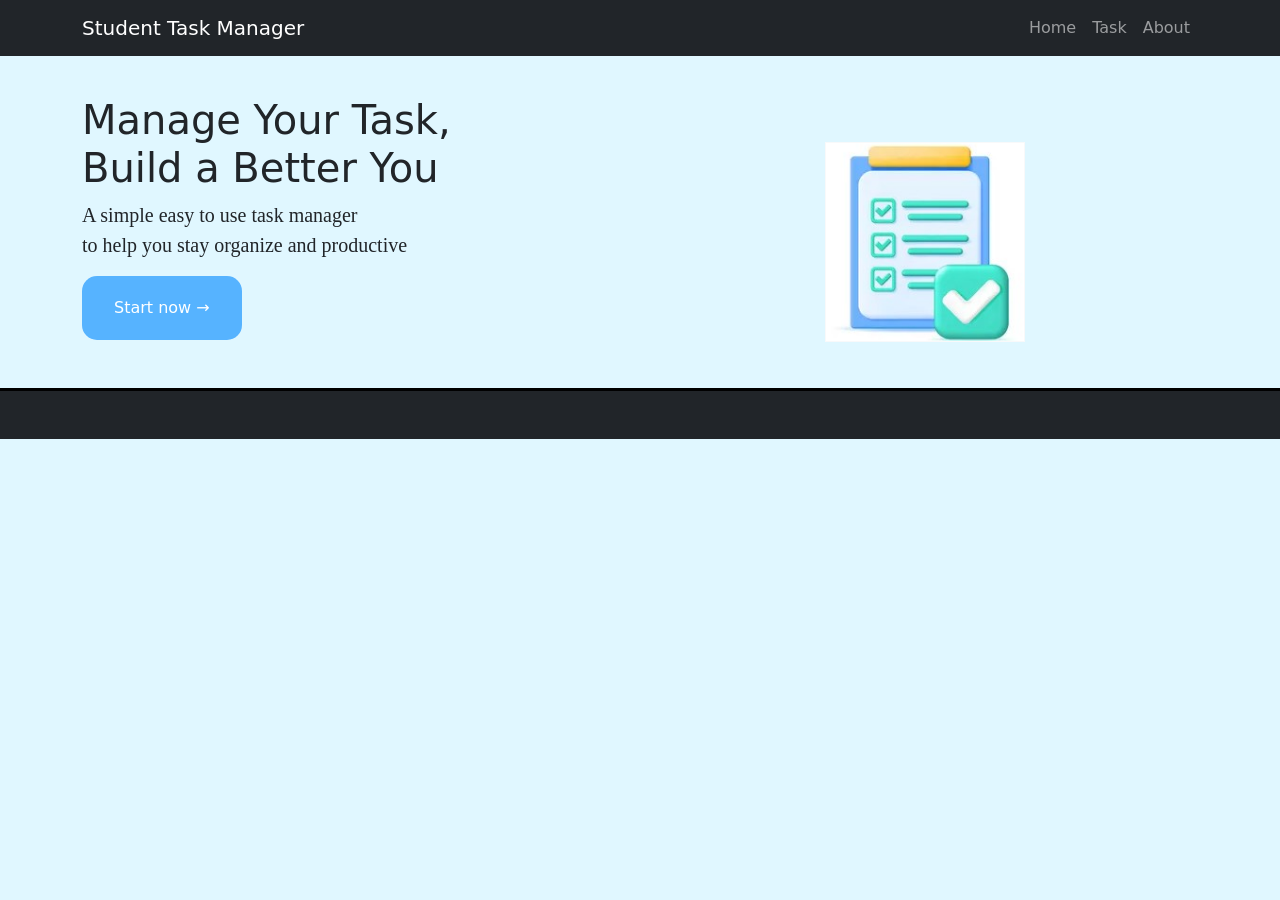
==== index.html @ dc157064 "Add files via upload" ====
<!DOCTYPE html>
<html lang="en">
<head>
    <meta charset="UTF-8">
    <title>Home page</title>
    <meta name="viewport" content="width=device-width, initial-scale=1">
     <link href="https://cdn.jsdelivr.net/npm/bootstrap@5.3.2/dist/css/bootstrap.min.css" rel="stylesheet">
     <link rel="stylesheet" href="style.css">
    <style>
        section {
            border-bottom: 3px solid black;
        }
        
    </style>
</head>
<body>
    <nav class="navbar navbar-expand-lg navbar-dark bg-dark fixed-top">
        <div class="container">
            <a class="navbar-brand" href="#">Student Task Manager</a>
            <button class="navbar-toggler" type="button" data-bs-toggle="collapse" data-bs-target="#navbarNav">
                <span class="navbar-toggler-icon"></span>
            </button>
            <div class="collapse navbar-collapse" id="navbarNav">
                <ul class="navbar-nav ms-auto">
                    <li class="nav-item"><a class="nav-link" href="index.html">Home</a></li>
                    <li class="nav-item"><a class="nav-link" href="task.html">Task</a></li>
                    <li class="nav-item"><a class="nav-link" href="about.html">About</a></li>
                </ul>                  
            </div>
        </div>
    </nav>
 <section id="home" class="hero pt-5 mt-5">
    <div class="container">
        <div class="row align-items-center">
            <div class="col-md-6 text-center text-md-start">
                <h1 class="display-6">Manage Your Task,<br> Build a Better You</h1>
                <p class="lead">A simple easy to use task manager<br>
                to help you stay organize and productive</p>
                <a href="task.html"><button type="button">Start now →</button></a>   
            </div>
            <div class="col-md-6 text-center">
                <img src="fileimage.jpg" class="img-fluid border border-light" style="width: 200px; height: 200px; object-fit: cover;" alt="Home">
            </div>
        </div>
    </div>
</section>
<footer class="text-center py-4 bg-dark text-white">
</footer>
<script src="https://cdn.jsdelivr.net/npm/bootstrap@5.3.2/dist/js/bootstrap.bundle.min.js"></script>
</body>
</html>
---- style.css ----
body {
  background-color: rgb(224, 247, 255);
}
p {
  font-family: verdana;
  font-size: 20px;
}
button {
  background-color: rgb(86, 179, 255);
  border-radius: 15px;
  border: none;
  color: white;
  padding: 20px 32px;
  text-align: center;
  text-decoration: none;
  display: inline-block;
  font-size: 16px;
  cursor: pointer;
  margin-bottom: 3rem;
}
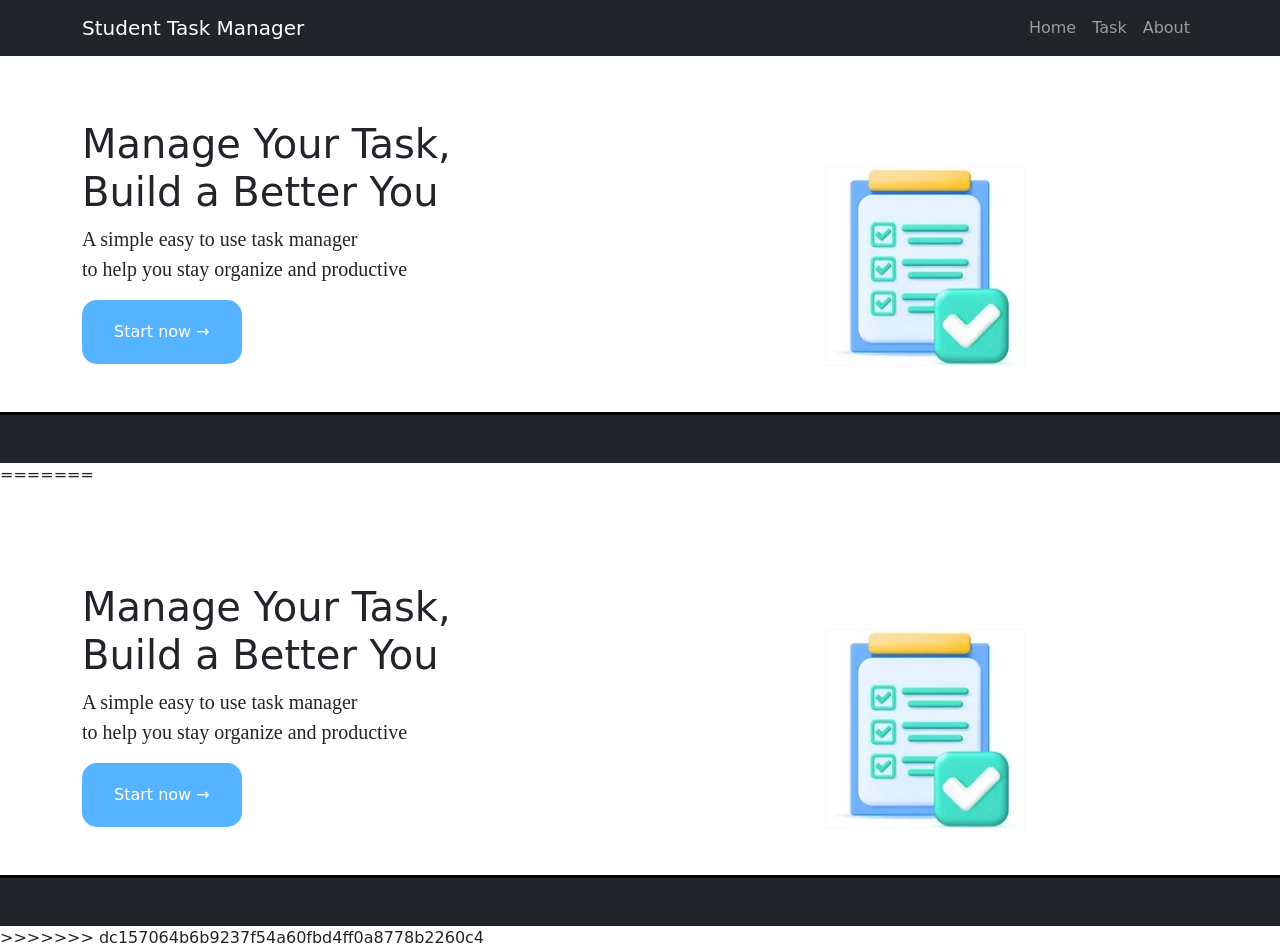
==== commit 6cb73972: "Resolved merge conflicts" ====
--- a/index.html
+++ b/index.html
@@ -1,51 +1,104 @@
-<!DOCTYPE html>
-<html lang="en">
-<head>
-    <meta charset="UTF-8">
-    <title>Home page</title>
-    <meta name="viewport" content="width=device-width, initial-scale=1">
-     <link href="https://cdn.jsdelivr.net/npm/bootstrap@5.3.2/dist/css/bootstrap.min.css" rel="stylesheet">
-     <link rel="stylesheet" href="style.css">
-    <style>
-        section {
-            border-bottom: 3px solid black;
-        }
-        
-    </style>
-</head>
-<body>
-    <nav class="navbar navbar-expand-lg navbar-dark bg-dark fixed-top">
-        <div class="container">
-            <a class="navbar-brand" href="#">Student Task Manager</a>
-            <button class="navbar-toggler" type="button" data-bs-toggle="collapse" data-bs-target="#navbarNav">
-                <span class="navbar-toggler-icon"></span>
-            </button>
-            <div class="collapse navbar-collapse" id="navbarNav">
-                <ul class="navbar-nav ms-auto">
-                    <li class="nav-item"><a class="nav-link" href="index.html">Home</a></li>
-                    <li class="nav-item"><a class="nav-link" href="task.html">Task</a></li>
-                    <li class="nav-item"><a class="nav-link" href="about.html">About</a></li>
-                </ul>                  
-            </div>
-        </div>
-    </nav>
- <section id="home" class="hero pt-5 mt-5">
-    <div class="container">
-        <div class="row align-items-center">
-            <div class="col-md-6 text-center text-md-start">
-                <h1 class="display-6">Manage Your Task,<br> Build a Better You</h1>
-                <p class="lead">A simple easy to use task manager<br>
-                to help you stay organize and productive</p>
-                <a href="task.html"><button type="button">Start now →</button></a>   
-            </div>
-            <div class="col-md-6 text-center">
-                <img src="fileimage.jpg" class="img-fluid border border-light" style="width: 200px; height: 200px; object-fit: cover;" alt="Home">
-            </div>
-        </div>
-    </div>
-</section>
-<footer class="text-center py-4 bg-dark text-white">
-</footer>
-<script src="https://cdn.jsdelivr.net/npm/bootstrap@5.3.2/dist/js/bootstrap.bundle.min.js"></script>
-</body>
+<<<<<<< HEAD
+<!DOCTYPE html>
+<html lang="en">
+<head>
+    <meta charset="UTF-8">
+    <title>Home page</title>
+    <meta name="viewport" content="width=device-width, initial-scale=1">
+     <link href="https://cdn.jsdelivr.net/npm/bootstrap@5.3.2/dist/css/bootstrap.min.css" rel="stylesheet">
+     <link rel="stylesheet" href="style.css">
+    <style>
+        section {
+            border-bottom: 3px solid black;
+        }
+        
+    </style>
+</head>
+<body>
+    <nav class="navbar navbar-expand-lg navbar-dark bg-dark fixed-top">
+        <div class="container">
+            <a class="navbar-brand" href="#">Student Task Manager</a>
+            <button class="navbar-toggler" type="button" data-bs-toggle="collapse" data-bs-target="#navbarNav">
+                <span class="navbar-toggler-icon"></span>
+            </button>
+            <div class="collapse navbar-collapse" id="navbarNav">
+                <ul class="navbar-nav ms-auto">
+                    <li class="nav-item"><a class="nav-link" href="index.html">Home</a></li>
+                    <li class="nav-item"><a class="nav-link" href="task.html">Task</a></li>
+                    <li class="nav-item"><a class="nav-link" href="about.html">About</a></li>
+                </ul>                  
+            </div>
+        </div>
+    </nav>
+ <section id="home" class="hero pt-5 mt-5">
+    <div class="container">
+        <div class="row align-items-center">
+            <div class="col-md-6 text-center text-md-start">
+                <h1 class="display-6">Manage Your Task,<br> Build a Better You</h1>
+                <p class="lead">A simple easy to use task manager<br>
+                to help you stay organize and productive</p>
+                <a href="task.html"><button type="button">Start now →</button></a>   
+            </div>
+            <div class="col-md-6 text-center">
+                <img src="fileimage.jpg" class="img-fluid border border-light" style="width: 200px; height: 200px; object-fit: cover;" alt="Home">
+            </div>
+        </div>
+    </div>
+</section>
+<footer class="text-center py-4 bg-dark text-white">
+</footer>
+<script src="https://cdn.jsdelivr.net/npm/bootstrap@5.3.2/dist/js/bootstrap.bundle.min.js"></script>
+</body>
+=======
+<!DOCTYPE html>
+<html lang="en">
+<head>
+    <meta charset="UTF-8">
+    <title>Home page</title>
+    <meta name="viewport" content="width=device-width, initial-scale=1">
+     <link href="https://cdn.jsdelivr.net/npm/bootstrap@5.3.2/dist/css/bootstrap.min.css" rel="stylesheet">
+     <link rel="stylesheet" href="style.css">
+    <style>
+        section {
+            border-bottom: 3px solid black;
+        }
+        
+    </style>
+</head>
+<body>
+    <nav class="navbar navbar-expand-lg navbar-dark bg-dark fixed-top">
+        <div class="container">
+            <a class="navbar-brand" href="#">Student Task Manager</a>
+            <button class="navbar-toggler" type="button" data-bs-toggle="collapse" data-bs-target="#navbarNav">
+                <span class="navbar-toggler-icon"></span>
+            </button>
+            <div class="collapse navbar-collapse" id="navbarNav">
+                <ul class="navbar-nav ms-auto">
+                    <li class="nav-item"><a class="nav-link" href="index.html">Home</a></li>
+                    <li class="nav-item"><a class="nav-link" href="task.html">Task</a></li>
+                    <li class="nav-item"><a class="nav-link" href="about.html">About</a></li>
+                </ul>                  
+            </div>
+        </div>
+    </nav>
+ <section id="home" class="hero pt-5 mt-5">
+    <div class="container">
+        <div class="row align-items-center">
+            <div class="col-md-6 text-center text-md-start">
+                <h1 class="display-6">Manage Your Task,<br> Build a Better You</h1>
+                <p class="lead">A simple easy to use task manager<br>
+                to help you stay organize and productive</p>
+                <a href="task.html"><button type="button">Start now →</button></a>   
+            </div>
+            <div class="col-md-6 text-center">
+                <img src="fileimage.jpg" class="img-fluid border border-light" style="width: 200px; height: 200px; object-fit: cover;" alt="Home">
+            </div>
+        </div>
+    </div>
+</section>
+<footer class="text-center py-4 bg-dark text-white">
+</footer>
+<script src="https://cdn.jsdelivr.net/npm/bootstrap@5.3.2/dist/js/bootstrap.bundle.min.js"></script>
+</body>
+>>>>>>> dc157064b6b9237f54a60fbd4ff0a8778b2260c4
 </html>
--- a/style.css
+++ b/style.css
@@ -1,20 +1,43 @@
-body {
-  background-color: rgb(224, 247, 255);
-}
-p {
-  font-family: verdana;
-  font-size: 20px;
-}
-button {
-  background-color: rgb(86, 179, 255);
-  border-radius: 15px;
-  border: none;
-  color: white;
-  padding: 20px 32px;
-  text-align: center;
-  text-decoration: none;
-  display: inline-block;
-  font-size: 16px;
-  cursor: pointer;
-  margin-bottom: 3rem;
-}
+<<<<<<< HEAD
+body {
+  background-color: rgb(224, 247, 255);
+}
+p {
+  font-family: verdana;
+  font-size: 20px;
+}
+button {
+  background-color: rgb(86, 179, 255);
+  border-radius: 15px;
+  border: none;
+  color: white;
+  padding: 20px 32px;
+  text-align: center;
+  text-decoration: none;
+  display: inline-block;
+  font-size: 16px;
+  cursor: pointer;
+  margin-bottom: 3rem;
+}
+=======
+body {
+  background-color: rgb(224, 247, 255);
+}
+p {
+  font-family: verdana;
+  font-size: 20px;
+}
+button {
+  background-color: rgb(86, 179, 255);
+  border-radius: 15px;
+  border: none;
+  color: white;
+  padding: 20px 32px;
+  text-align: center;
+  text-decoration: none;
+  display: inline-block;
+  font-size: 16px;
+  cursor: pointer;
+  margin-bottom: 3rem;
+}
+>>>>>>> dc157064b6b9237f54a60fbd4ff0a8778b2260c4
--- a/style.css
+++ b/style.css
@@ -1,20 +1,43 @@
-body {
-  background-color: rgb(224, 247, 255);
-}
-p {
-  font-family: verdana;
-  font-size: 20px;
-}
-button {
-  background-color: rgb(86, 179, 255);
-  border-radius: 15px;
-  border: none;
-  color: white;
-  padding: 20px 32px;
-  text-align: center;
-  text-decoration: none;
-  display: inline-block;
-  font-size: 16px;
-  cursor: pointer;
-  margin-bottom: 3rem;
-}
+<<<<<<< HEAD
+body {
+  background-color: rgb(224, 247, 255);
+}
+p {
+  font-family: verdana;
+  font-size: 20px;
+}
+button {
+  background-color: rgb(86, 179, 255);
+  border-radius: 15px;
+  border: none;
+  color: white;
+  padding: 20px 32px;
+  text-align: center;
+  text-decoration: none;
+  display: inline-block;
+  font-size: 16px;
+  cursor: pointer;
+  margin-bottom: 3rem;
+}
+=======
+body {
+  background-color: rgb(224, 247, 255);
+}
+p {
+  font-family: verdana;
+  font-size: 20px;
+}
+button {
+  background-color: rgb(86, 179, 255);
+  border-radius: 15px;
+  border: none;
+  color: white;
+  padding: 20px 32px;
+  text-align: center;
+  text-decoration: none;
+  display: inline-block;
+  font-size: 16px;
+  cursor: pointer;
+  margin-bottom: 3rem;
+}
+>>>>>>> dc157064b6b9237f54a60fbd4ff0a8778b2260c4
